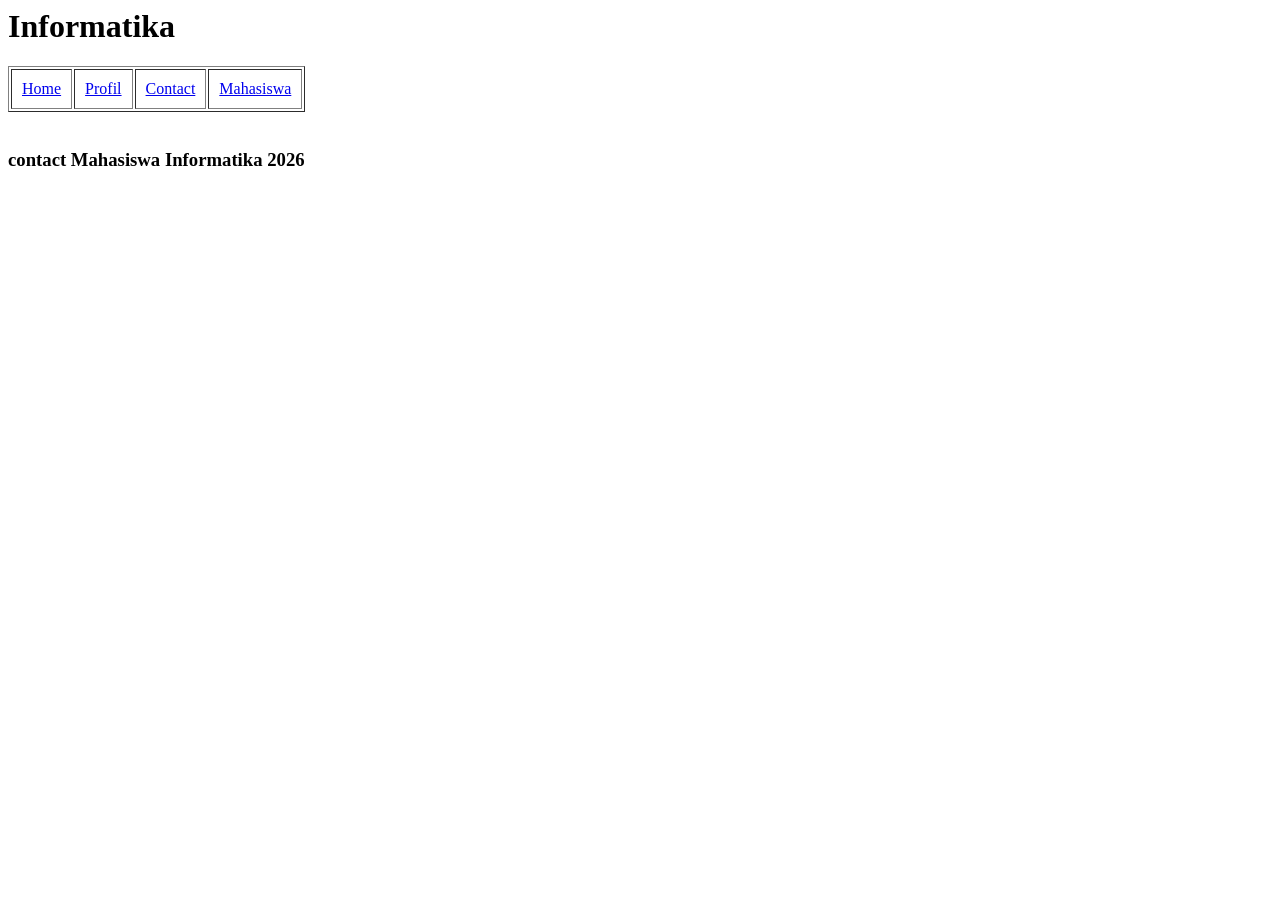
==== contact.html @ a2563cc3 "add data mahasiswa" ====
<html lang="en">
<head>
    <meta charset="UTF-8">
    <meta name="viewport" content="width=<device-width>, initial-scale=1.0">
    <title>Contact Mahasiswa 2026</title>
</head>
<body>
    <H1>Informatika</H1>
    <table border="1" cellspasing ="0" cellpadding="10px">
    <tr>
        <td><a href="index.html">Home</a></td>
        <td><a href="profile.html">Profil</a></td>
        <td><a href="contact.html">Contact</a></td>
        <td><a href="mahasiswa.html">Mahasiswa</a></td>
    </tr>
    </table>
    <br>
    <h3> contact Mahasiswa Informatika 2026</h3>
</body>
</html>
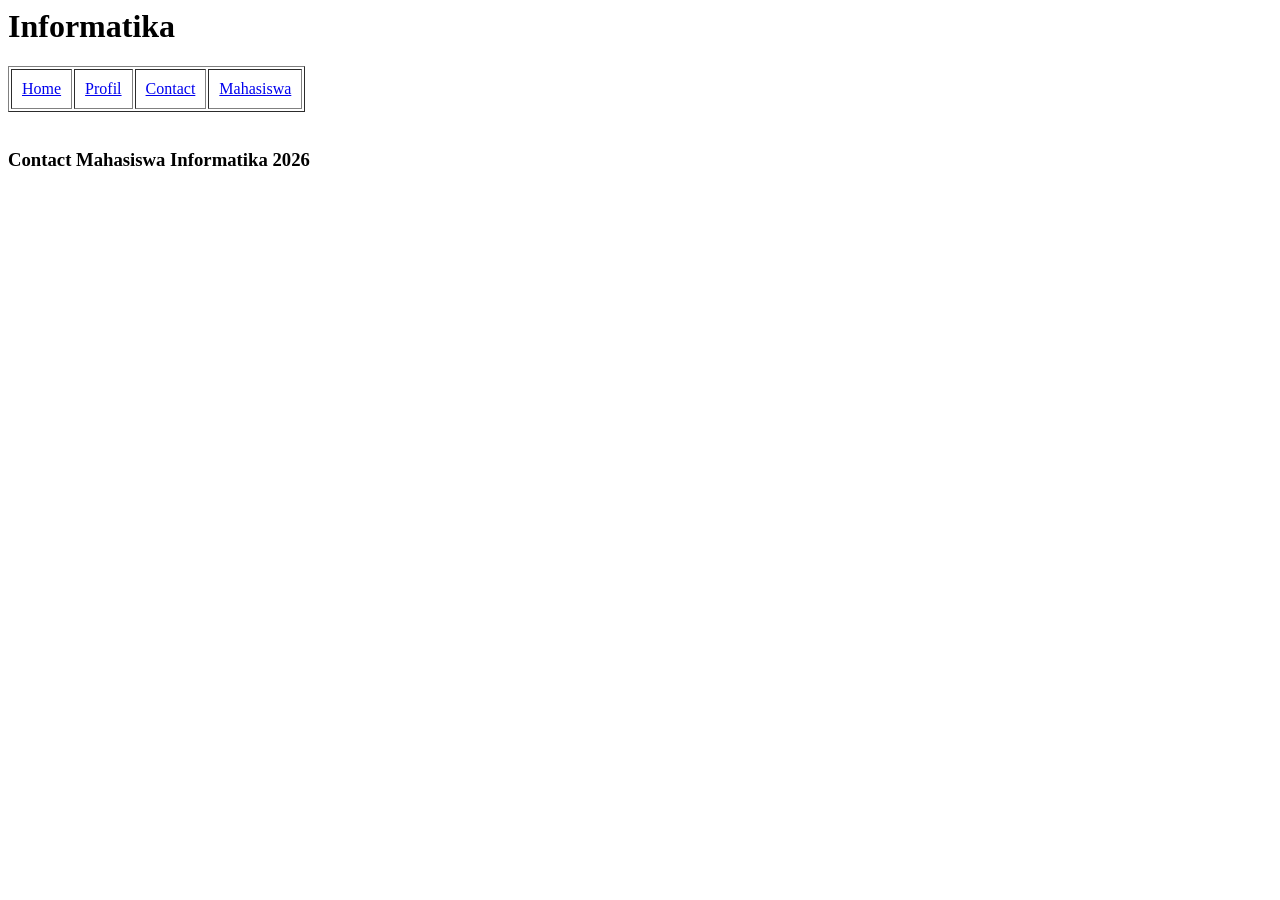
==== commit c2e0108f: "data" ====
--- a/contact.html
+++ b/contact.html
@@ -15,6 +15,6 @@
     </tr>
     </table>
     <br>
-    <h3> contact Mahasiswa Informatika 2026</h3>
+    <h3> Contact Mahasiswa Informatika 2026</h3>
 </body>
 </html>
